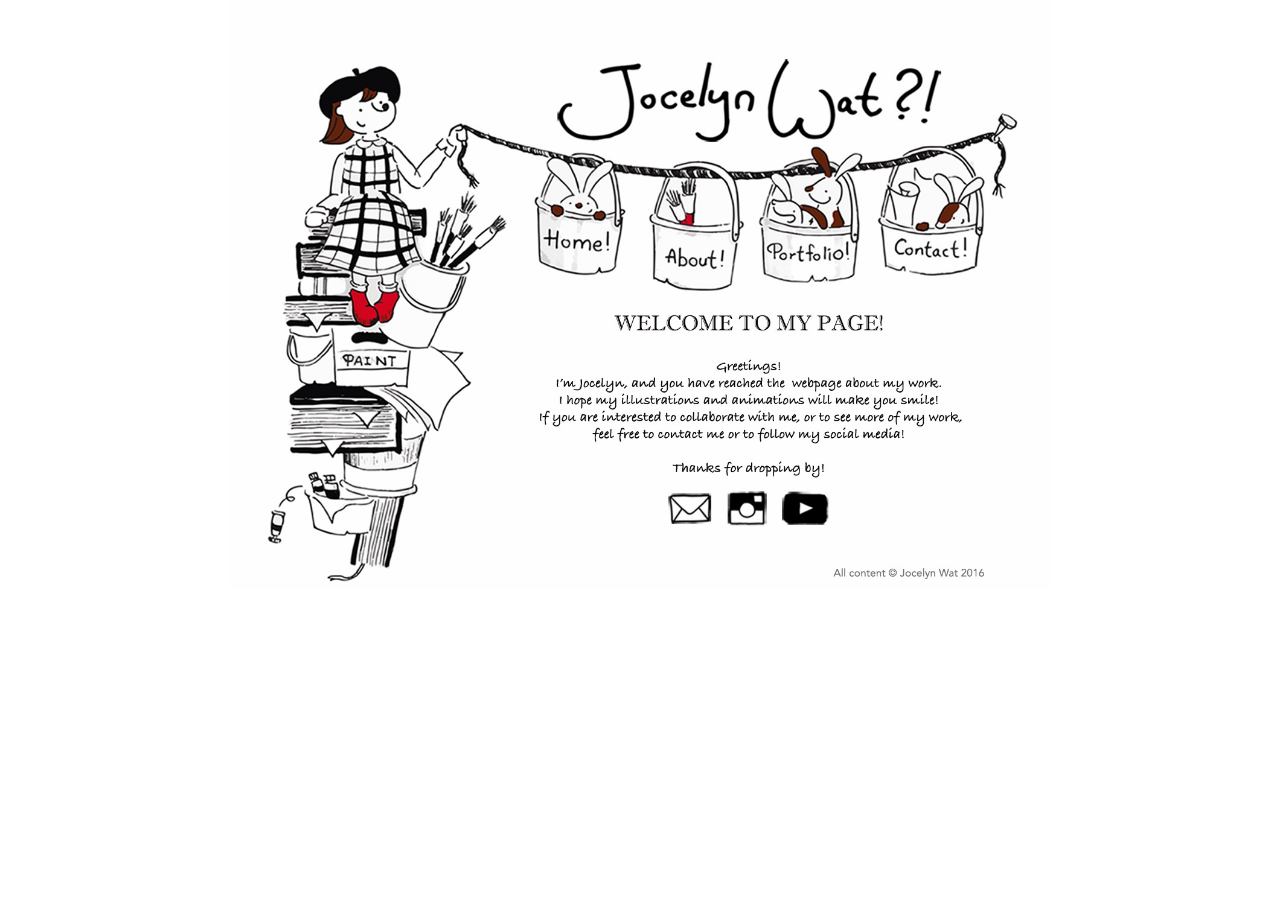
==== index.html @ 41901786 "added bootstrap.css" ====
<html>
	<head>
		<title>Homepage | J. Wat </title>
		<!-- <link rel="stylesheet" href="http://maxcdn.bootstrapcdn.com/bootstrap/3.3.6/css/bootstrap.min.css"> -->
		<script src="https://ajax.googleapis.com/ajax/libs/jquery/1.12.2/jquery.min.js"></script>
		<script src="https://code.jquery.com/jquery-1.10.2.js"></script>
		<link rel="stylesheet" type="text/css" href="bootstrap.min.css">
		<link rel="stylesheet" type="text/css" href="style.css">
	</head>
	<body>
		<!-- content for md lg devices -->
		<div class="hidden-xs hidden-sm col-md-2 col-lg-2">
		</div>
		<div class="hidden-xs hidden-sm col-md-8 col-lg-8">
			<div class="index">
				<a href="index.html"><div class="index-home "></div></a>
				<a href="about.html"><div class="index-about"></div></a>
				<a href="portfolio.html"><div class="index-portfolio"></div></a>
				<a href="contact.html"><div class="index-contact"></div></a>

				<a href="mailto:joceysaywat711@gmail.com"><div class="index-contact-email"></div></a>
				<a href="https://www.instagram.com/joc.say.wat/" target="_blank"><div class="index-contact-instagram"></div></a>
				<a href="https://www.youtube.com/channel/UCaXc3XE-vPgTLnp2r0MBH2Q" target="_blank"><div class="index-contact-youtube"></div></a>
			</div>
		</div>

		<!-- content for xs sm devices -->
		<div class="col-xs-12 col-sm-12 hidden-md hidden-lg">
			<div class="index-xs">
				<a href="index.html"><div class="index-xs-home "></div></a>
				<a href="about.html"><div class="index-xs-about"></div></a>
				<a href="portfolio.html"><div class="index-xs-portfolio"></div></a>
				<a href="contact.html"><div class="index-xs-contact"></div></a>
			</div>
			<img src="img/index-xs-intro.jpg" width="100%"/>
			<div class="col-xs-7 col-sm-7">
				<img src="img/index.jpg" width="100%"/>
			</div>

			<div class="col-xs-5 col-sm-5 index-xs-contact-buttons">
				<a href="mailto:joceysaywat711@gmail.com"><img src="img/index-xs-email.jpg"/></a>
				<a href="https://www.instagram.com/joc.say.wat/" target="_blank"><img src="img/index-xs-instagram.jpg"/></a>
				<a href="https://www.youtube.com/channel/UCaXc3XE-vPgTLnp2r0MBH2Q" target="_blank"><img src="img/index-xs-youtube.jpg" /></a>
			</div>
			<div class="col-xs-12 col-sm-12" style="text-align:right;">
				<img src="img/copyright.jpg" width="40%"/>
			</div>
		</div>
	</body>
</html>
---- style.css ----
div {
	/*border: solid black 1px;*/
}

.index {
	background-image: url(img/index-img.jpg);
	background-size: cover;
	background-position: center;
  	background-repeat: no-repeat;
    width: 100%;
    padding-bottom: 71.52%;  /* (img-height 977/ img-width 1366) = 71.52%  */ 
    position: relative;
}

.index-home {
	position: absolute;
	width: 9%;
	height: 7%;
	top: 37%;
	left: 38%;
}

.index-about {
	position: absolute;
	width: 9%;
	height: 7%;
	top: 40%;
	left: 52%;
}

.index-portfolio {
	position: absolute;
	width: 11%;
	height: 7%;
	top: 40%;
	left: 65%;
}

.index-contact {
	position: absolute;
	width: 11%;
	height: 7%;
	top: 39%;
	left: 80%;
}

.index-contact-email {
	position: absolute;
	width: 6%;
	height: 7%;
	top: 83%;
	left: 53%;
}

.index-contact-instagram {
	position: absolute;
	width: 6%;
	height: 7%;
	top: 83%;
	left: 60%;
}

.index-contact-youtube {
	position: absolute;
	width: 6%;
	height: 7%;
	top: 83%;
	left: 67%;
}

.index-xs {
	background-image: url(img/index-xs-head.jpg);
	background-size: cover;
	background-position: center;
  	background-repeat: no-repeat;
    width: 100%;
    padding-bottom: 48.28%;  /* (img-height 412/ img-width 836) = 49.28%  */ 
    position: relative;
}

.index-xs-home {
	position: absolute;
	width: 15%;
	height: 17%;
	top: 72%;
	left: 4%;
}

.index-xs-about {
	position: absolute;
	width: 15%;
	height: 19%;
	top: 76%;
	left: 27%;
}

.index-xs-portfolio {
	position: absolute;
	width: 18%;
	height: 19%;
	top: 75%;
	left: 49%;
}

.index-xs-contact {
	position: absolute;
	width: 19%;
	height: 17%;
	top: 75%;
	left: 72%;
}

.index-xs-contact-buttons img{
	width: 50%;
	margin-top: 20%;
}

.header-md-lg {
	/*background-image: url(img/header-md-lg.jpg);*/
	background-size: cover;
  	background-position: center;
  	background-repeat: no-repeat;
    width: 100%;
    padding-top: 30.31%;  /* (img-height 414/ img-width 1366) = 30.31%  */ 
    position: relative;
}

.button-md-lg {
	position: absolute;
	top: 18%;
	left: 45%;
	width: 55%;
	height: auto;
}

.button-md-lg img {
	margin-right: 3%;
}

.button-xs {
	background-image: url(img/button-xs-frame.jpg);
	background-size: 80%;
  	background-position: center;
  	background-repeat: no-repeat;
    width: 100%;
    text-align: center;
	display: none;
	position: relative;
}

.header-xs {
	/*background-image: url(img/header-xs.jpg);*/
	background-size: cover;
  	background-position: center;
  	background-repeat: no-repeat;
    width: 100%;
    padding-top: 33.95%;  /* (img-height 257/ img-width 757) = 33.95%  */
    position: relative;
}
.header-xs-home {
	position: absolute;
	top: 0px;
	left: 0px;
	width: 43%;
	height: 60%;
}

.menu-xs {
	position: absolute;
	top: 0px;
	left: 80%;
	width: 20%;
	height: auto;
}

#img {
	width: 100%;
}

.container {
	width: 100%;
	position: relative;
}

.contact-info-md-lg {
	position: absolute;
	top: 10%;
	left: 35%;
	width: 60%;
    background: #F3F3F3;
   	border-radius: 50%;
   	padding-top: 5%;
   	padding-left: 7%;
   	padding-right: 7%;
   	text-align: center;
}

.contact-info-xs {
    background: #F3F3F3;
   	border-radius: 50%;
   	padding-top: 8%;
   	padding-left: 5%;
   	padding-right: 5%;
   	text-align: center;
}

.contact-info-inner {
	display: inline-block; 
	text-align: left;
}

.contact-info-inner-xs {
	width: 90%;
}
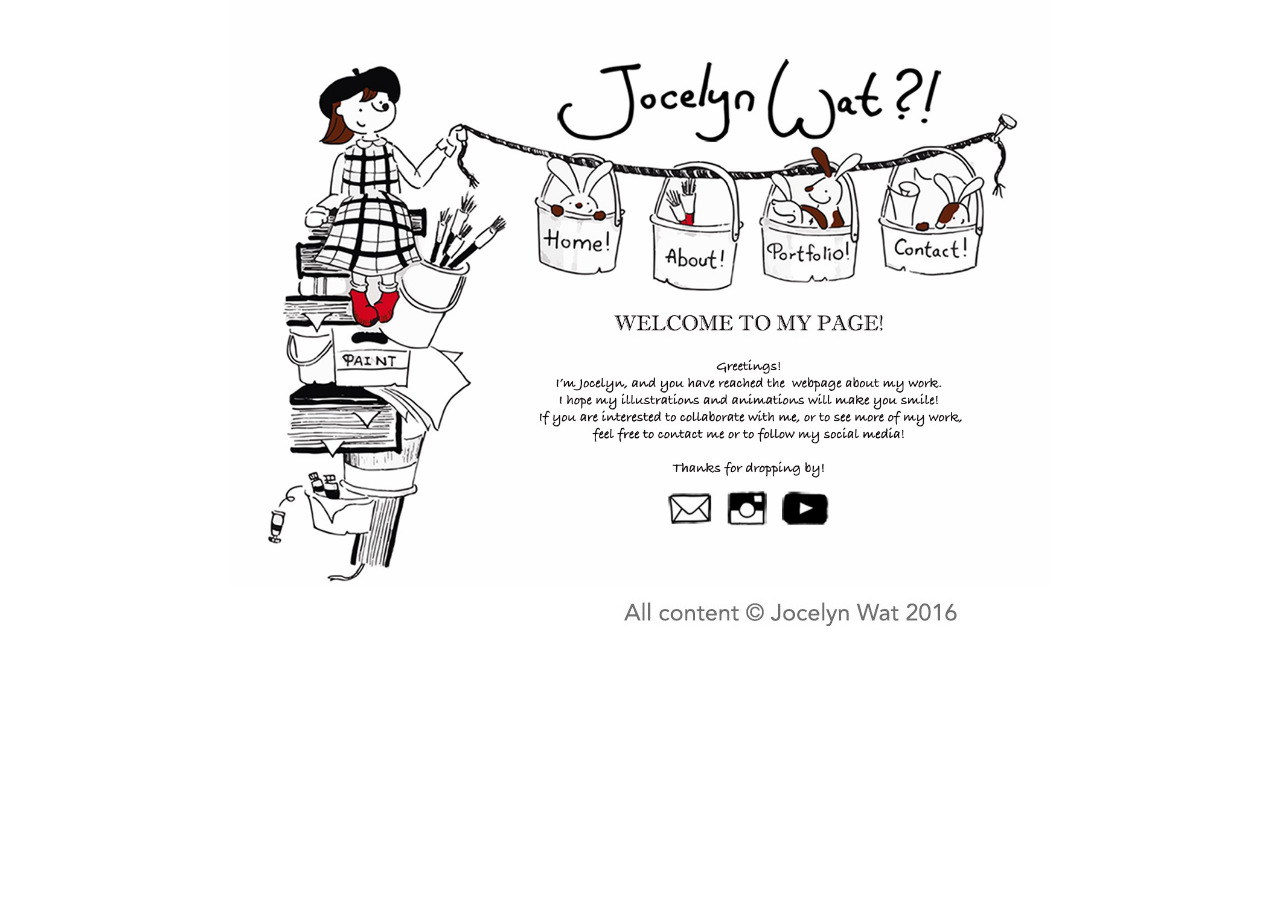
==== commit a5dcb3fe: "fully refractor to angularjs" ====
--- a/index.html
+++ b/index.html
@@ -1,50 +1,29 @@
-<html>
+<html ng-app="portfolio">
 	<head>
-		<title>Homepage | J. Wat </title>
-		<!-- <link rel="stylesheet" href="http://maxcdn.bootstrapcdn.com/bootstrap/3.3.6/css/bootstrap.min.css"> -->
-		<script src="https://ajax.googleapis.com/ajax/libs/jquery/1.12.2/jquery.min.js"></script>
-		<script src="https://code.jquery.com/jquery-1.10.2.js"></script>
-		<link rel="stylesheet" type="text/css" href="bootstrap.min.css">
-		<link rel="stylesheet" type="text/css" href="style.css">
+		<title>Portfolio | J. Wat</title>
+		<link rel="stylesheet" type="text/css" href="css/bootstrap.min.css">
+		<link rel="stylesheet" type="text/css" href="css/style.css">
+		<script src="js/jquery.min.js"></script>
+		<script src="js/jquery-1.10.2.js"></script>
+		<script type="text/javascript" src="js/angular.min.js"></script>
+		<script type="text/javascript" src="js/app.js"></script>
+		<script src="js/script.js"></script>
 	</head>
-	<body>
-		<!-- content for md lg devices -->
-		<div class="hidden-xs hidden-sm col-md-2 col-lg-2">
-		</div>
-		<div class="hidden-xs hidden-sm col-md-8 col-lg-8">
-			<div class="index">
-				<a href="index.html"><div class="index-home "></div></a>
-				<a href="about.html"><div class="index-about"></div></a>
-				<a href="portfolio.html"><div class="index-portfolio"></div></a>
-				<a href="contact.html"><div class="index-contact"></div></a>
+	<body ng-controller="TabController as tab">
+		<div class="hidden-xs hidden-sm col-md-2 col-lg-2"></div>
+		<div class="col-xs-12 col-sm-12 col-md-8 col-lg-8">
+			<a id="top"></a>
+			<header></header>
 
-				<a href="mailto:joceysaywat711@gmail.com"><div class="index-contact-email"></div></a>
-				<a href="https://www.instagram.com/joc.say.wat/" target="_blank"><div class="index-contact-instagram"></div></a>
-				<a href="https://www.youtube.com/channel/UCaXc3XE-vPgTLnp2r0MBH2Q" target="_blank"><div class="index-contact-youtube"></div></a>
-			</div>
-		</div>
+			<homepage ng-show="tab.checkTab(1)"></homepage>
+			
+			<about ng-show="tab.checkTab(2)"></about>
 
-		<!-- content for xs sm devices -->
-		<div class="col-xs-12 col-sm-12 hidden-md hidden-lg">
-			<div class="index-xs">
-				<a href="index.html"><div class="index-xs-home "></div></a>
-				<a href="about.html"><div class="index-xs-about"></div></a>
-				<a href="portfolio.html"><div class="index-xs-portfolio"></div></a>
-				<a href="contact.html"><div class="index-xs-contact"></div></a>
-			</div>
-			<img src="img/index-xs-intro.jpg" width="100%"/>
-			<div class="col-xs-7 col-sm-7">
-				<img src="img/index.jpg" width="100%"/>
-			</div>
+			<portfolio ng-show="tab.checkTab(3)"></portfolio>
 
-			<div class="col-xs-5 col-sm-5 index-xs-contact-buttons">
-				<a href="mailto:joceysaywat711@gmail.com"><img src="img/index-xs-email.jpg"/></a>
-				<a href="https://www.instagram.com/joc.say.wat/" target="_blank"><img src="img/index-xs-instagram.jpg"/></a>
-				<a href="https://www.youtube.com/channel/UCaXc3XE-vPgTLnp2r0MBH2Q" target="_blank"><img src="img/index-xs-youtube.jpg" /></a>
-			</div>
-			<div class="col-xs-12 col-sm-12" style="text-align:right;">
-				<img src="img/copyright.jpg" width="40%"/>
-			</div>
+			<contact ng-show="tab.checkTab(4)"></contact>
+
+			<footer></footer>
 		</div>
 	</body>
-</html>+</html>
--- a/css/style.css
+++ b/css/style.css
@@ -0,0 +1,283 @@
+div {
+	/*border: solid black 1px;*/
+}
+
+.youtubeFrame {
+	border: solid white 1px;	
+}
+
+/* header md lg*/
+.header-md-lg {
+	background-image: url(../img/header-md-lg.jpg);
+	background-size: cover;
+  	background-position: center;
+  	background-repeat: no-repeat;
+    width: 100%;
+    padding-top: 30.31%;  /* (img-height 414/ img-width 1366) = 30.31%  */
+    position: relative;
+}
+
+.head-md-lg-home {
+	position: absolute;
+	top: 20%;
+	left: 10%;
+	width: 17%;
+	height: 25%;
+}
+
+.button-md-lg {
+	position: absolute;
+	top: 22%;
+	left: 45%;
+	width: 55%;
+	height: 25%;
+}
+.head-title {
+	position: absolute;
+	top: 55%;
+	left: 10%;
+	width: 80%;
+	height: 43%;
+}
+
+.head-title img {
+	width: 100%;
+}
+
+/*header xs*/
+
+.button-xs {
+	background-image: url(../img/button-xs-frame.jpg);
+	background-size: 80%;
+  	background-position: center;
+  	background-repeat: no-repeat;
+    width: 100%;
+    text-align: center;
+	position: relative;
+}
+
+.mobile-head {
+	position: relative;
+}
+
+.header-xs {
+	/*background-image: url(img/header-xs.jpg);*/
+	background-size: cover;
+  	background-position: center;
+  	background-repeat: no-repeat;
+    width: 100%;
+    padding-top: 33.95%;  /* (img-height 257/ img-width 757) = 33.95%  */
+    position: relative;
+}
+
+.header-xs-home {
+	position: absolute;
+	top: 0px;
+	left: 0px;
+	width: 43%;
+	height: 60%;
+}
+
+.menu-xs {
+	position: absolute;
+	top: 20%;
+	left: 80%;
+	width: 20%;
+	height: auto;
+}
+
+.copyright {
+	text-align: right; padding-right:10%
+}
+
+/* tabs */
+.t1 {
+	width: 12.69%;
+}
+
+.t2 {
+	width: 19.74%;
+}
+
+.t3 {
+	width: 25.38%;
+}
+
+.t4 {
+	width: 22.18%;
+}
+
+/*homepage*/
+.index {
+	background-image: url(../img/index-img.jpg);
+	background-size: cover;
+	background-position: center;
+  	background-repeat: no-repeat;
+    width: 100%;
+    padding-bottom: 71.52%;  /* (img-height 977/ img-width 1366) = 71.52%  */
+    position: relative;
+}
+
+.index-home {
+	position: absolute;
+	width: 9%;
+	height: 7%;
+	top: 37%;
+	left: 38%;
+}
+
+.index-about {
+	position: absolute;
+	width: 9%;
+	height: 7%;
+	top: 40%;
+	left: 52%;
+}
+
+.index-portfolio {
+	position: absolute;
+	width: 11%;
+	height: 7%;
+	top: 40%;
+	left: 65%;
+}
+
+.index-contact {
+	position: absolute;
+	width: 11%;
+	height: 7%;
+	top: 39%;
+	left: 80%;
+}
+
+.index-contact-email {
+	position: absolute;
+	width: 6%;
+	height: 7%;
+	top: 83%;
+	left: 53%;
+}
+
+.index-contact-instagram {
+	position: absolute;
+	width: 6%;
+	height: 7%;
+	top: 83%;
+	left: 60%;
+}
+
+.index-contact-youtube {
+	position: absolute;
+	width: 6%;
+	height: 7%;
+	top: 83%;
+	left: 67%;
+}
+
+.index-xs {
+	background-image: url(../img/index-xs-head.jpg);
+	background-size: cover;
+	background-position: center;
+  	background-repeat: no-repeat;
+    width: 100%;
+    padding-bottom: 48.28%;  /* (img-height 412/ img-width 836) = 49.28%  */
+    position: relative;
+}
+
+.index-xs-home {
+	position: absolute;
+	width: 15%;
+	height: 17%;
+	top: 72%;
+	left: 4%;
+}
+
+.index-xs-about {
+	position: absolute;
+	width: 15%;
+	height: 19%;
+	top: 76%;
+	left: 27%;
+}
+
+.index-xs-portfolio {
+	position: absolute;
+	width: 18%;
+	height: 19%;
+	top: 75%;
+	left: 49%;
+}
+
+.index-xs-contact {
+	position: absolute;
+	width: 19%;
+	height: 17%;
+	top: 75%;
+	left: 72%;
+}
+
+.index-xs-contact-buttons img{
+	width: 50%;
+	margin-top: 20%;
+}
+
+/* portfolio */
+.portfolio-pages img{
+	width: 100%;
+}
+
+.left {
+	width: 8%;
+}
+
+.right {
+	width: 8%;
+}
+
+#portimg {
+	width: 80%;
+}
+
+/*contact*/
+.contact-info-md-lg {
+	position: absolute;
+	top: 10%;
+	left: 35%;
+	width: 60%;
+    background: #F3F3F3;
+   	border-radius: 50%;
+   	padding-top: 30%;
+}
+
+.contact-info-inner-md-lg {
+	display: inline-block;
+	position: absolute;
+	top: 10%;
+	left: 35%;
+	width: 60%;
+	padding-top: 5%;
+   	padding-left: 6%;
+   	padding-right: 6%;
+}
+
+.contact-info-xs {
+	position: relative;
+    background: #F3F3F3;
+   	border-radius: 50%;
+   	text-align: center;
+   	padding-top: 60%;
+   	width: 100%;
+}
+
+.contact-info-inner-xs {
+	position: absolute;
+	top: 0%;
+	left: 0%;
+	display: inline-block;
+	text-align: left;
+	width: 100%;
+	padding-top: 13%;
+   	padding-left: 9%;
+   	padding-right: 9%;
+}
+
